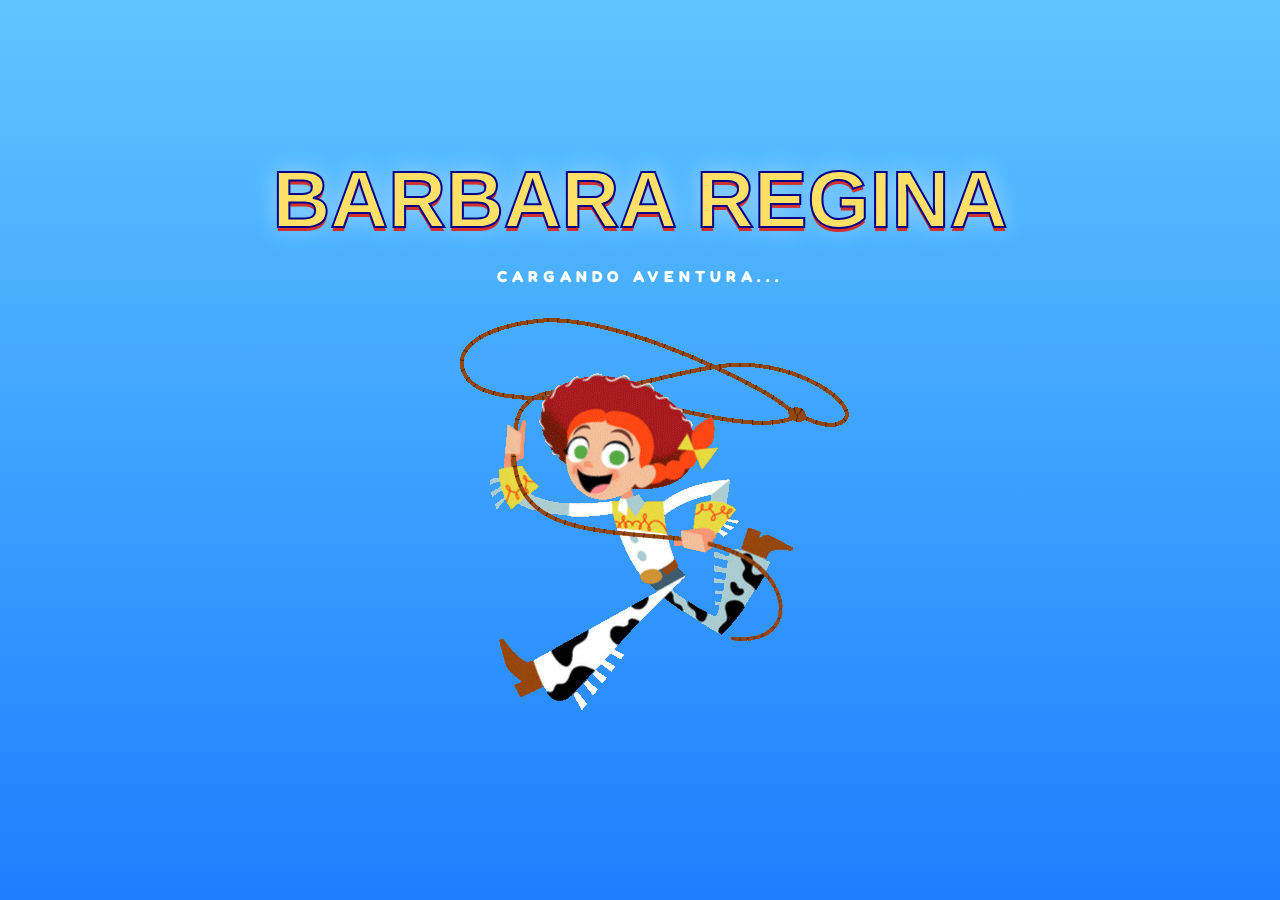
==== cumpleanios/barbara-regina/2/index.html @ 9f3cbf80 "Mini ajuste" ====
<!DOCTYPE html>
<html lang="es">
<head>
  <meta charset="UTF-8" />
  <meta name="viewport" content="width=device-width, initial-scale=1.0" />
  <title>Barbara Birthday Invitation</title>

  <link rel="preconnect" href="https://fonts.googleapis.com">
  <link rel="preconnect" href="https://fonts.gstatic.com" crossorigin>
  <link href="https://fonts.googleapis.com/css2?family=Fredoka:wght@300;400;500;600;700&display=swap" rel="stylesheet">

  <style>
    /* Variables Toy Story */
    :root {
      --amarillo-logo: #FFD700;
      --rojo-logo: #FF0000;
      --azul-oscuro: #00008B;
    }

    * {
      margin: 0;
      padding: 0;
      box-sizing: border-box;
    }

    body {
      overflow: hidden;
      font-family: 'Fredoka', sans-serif;
      min-height: 100vh;
      background-color: #00BFFF;
    }

    /* =========================
       LOADER
    ========================== */
    .loader {
      position: fixed;
      inset: 0;
      z-index: 9999;
      display: flex;
      justify-content: center;
      align-items: center;
      flex-direction: column;
      background: linear-gradient(to bottom, #5ec6ff, #1d7eff);
      transition: opacity 1s ease;
    }

    .loader.hide {
      opacity: 0;
      pointer-events: none;
    }

    .loader-logo {
      text-align: center;
      font-size: clamp(2.5rem, 8vw, 5rem);
      color: #ffe066;
      text-shadow: 0 4px 0 #d32f2f, 0 0 25px rgba(255, 255, 255, .5);
      animation: bounce 1.5s infinite;
      font-weight: bold;
      font-family: 'Arial Black', Impact, sans-serif;
      -webkit-text-stroke: 2px var(--azul-oscuro);
    }

    .loader-text {
      text-align: center;
      margin-top: 20px;
      color: white;
      letter-spacing: 5px;
      font-weight: bold;
    }

    /* =========================
       INTRO CINEMATOGRÁFICA
    ========================== */
    #pantalla-intro {
      position: fixed;
      inset: 0;
      background-color: #000;
      display: none; /* Se muestra por JS después del loader */
      flex-direction: column;
      justify-content: center;
      align-items: center;
      z-index: 9000;
      transition: opacity 1.5s ease-out;
    }

    .texto-intro {
      color: white;
      font-size: clamp(1rem, 4vw, 1.5rem);
      letter-spacing: 5px;
      text-transform: uppercase;
      opacity: 0;
      text-align: center;
      padding: 0 20px;
      animation: fadeInOutIntro 4s forwards;
    }

    .boton-entrar {
      margin-top: 40px;
      padding: 15px 30px;
      font-size: 1.2rem;
      font-family: 'Fredoka', sans-serif;
      font-weight: bold;
      background-color: var(--rojo-logo);
      color: white;
      border: 3px solid white;
      border-radius: 25px;
      cursor: pointer;
      opacity: 0;
      animation: fadeIn 2s forwards 3s;
      transition: transform 0.3s, background-color 0.3s;
    }

    .boton-entrar:hover {
      transform: scale(1.1);
      background-color: var(--amarillo-logo);
      color: var(--rojo-logo);
      border-color: var(--azul-oscuro);
    }

    /* =========================
       SCENE & SKY (NUBES DE ANDY)
    ========================== */
    .scene {
      position: fixed;
      inset: 0;
      overflow: hidden;
      display: none; /* Se muestra tras dar click en entrar */
    }

    .sky {
      position: absolute;
      inset: 0;
      background-color: #00BFFF;
      background-image: 
          radial-gradient(circle 30px at 50px 50px, #ffffff 100%, transparent 0),
          radial-gradient(circle 40px at 80px 40px, #ffffff 100%, transparent 0),
          radial-gradient(circle 30px at 110px 50px, #ffffff 100%, transparent 0),
          radial-gradient(circle 50px at 200px 150px, #ffffff 100%, transparent 0),
          radial-gradient(circle 60px at 250px 140px, #ffffff 100%, transparent 0),
          radial-gradient(circle 50px at 300px 150px, #ffffff 100%, transparent 0);
      background-size: 350px 250px;
      animation: floatCloud 40s linear infinite;
    }

    .sunlight {
      position: absolute;
      width: 1000px;
      height: 1000px;
      top: -350px;
      right: -350px;
      background: radial-gradient(circle, rgba(255, 255, 255, .6), transparent 70%);
      animation: pulse 8s infinite;
    }

    /* =========================
       FLOOR
    ========================== */
    .floor {
      position: absolute;
      bottom: 0;
      width: 100%;
      height: 28vh;
      background: repeating-linear-gradient(90deg, #d89453 0px, #d89453 70px, #c37d3a 70px, #c37d3a 74px);
      box-shadow: inset 0 10px 30px rgba(0, 0, 0, .2);
      z-index: 1;
    }

    /* =========================
       MAIN CONTENT
    ========================== */
    .intro {
      position: absolute;
      inset: 0;
      display: flex;
      justify-content: center;
      align-items: center;
      flex-direction: column;
      z-index: 20;
      text-align: center;
      padding: 20px;
      padding-bottom: 2vh; /* Ajuste para espacio en móviles */
    }

    .mini-title {
      color: #333;
      letter-spacing: 5px;
      font-size: clamp(0.8rem, 3vw, 1rem);
      font-weight: bold;
      text-shadow: 0 2px 10px rgba(255, 255, 255, .8);
      opacity: 0;
      animation: fadeUp 1.5s forwards 0.5s;
    }

    /* ESTILO TOY STORY PARA EL TÍTULO */
    .main-title {
      margin-top: 10px;
      font-size: clamp(3rem, 10vw, 7rem);
      font-family: 'Arial Black', Impact, sans-serif;
      color: var(--amarillo-logo);
      -webkit-text-stroke: 3px var(--azul-oscuro);
      text-shadow: 4px 4px 0px var(--rojo-logo);
      transform: scale(.2) rotate(-10deg);
      opacity: 0;
      line-height: 1;
      animation: titleEntrance 2s cubic-bezier(.16, 1, .3, 1) forwards 1s;
    }

    .birthday {
      margin-top: 15px;
      color: var(--azul-oscuro);
      font-weight: bold;
      font-size: clamp(1rem, 4vw, 1.8rem);
      letter-spacing: 2px;
      opacity: 0;
      animation: fadeIn 2s ease 1.5s forwards;
    }

    /* =========================
       CARD
    ========================== */
    .card {
      margin-top: 20px;
      background: rgba(255, 255, 255, .85);
      backdrop-filter: blur(10px);
      border-radius: 30px;
      border: 4px solid var(--rojo-logo);
      padding: 20px 30px;
      box-shadow: 0 20px 40px rgba(0, 0, 0, .3);
      opacity: 0;
      animation: fadeIn 2s ease 2s forwards;
      max-width: 90%;
    }

    .card p {
      color: #333;
      margin: 8px 0;
      font-size: clamp(1rem, 3vw, 1.2rem);
      font-weight: 600;
    }

    .map {
      display: inline-block;
      color: var(--azul-oscuro);
      text-decoration: none;
      font-weight: bold;
      font-size: 0.9rem;
      margin-top: 10px;
    }

    /* =========================
       COUNTDOWN
    ========================== */
    .countdown {
      display: flex;
      gap: 15px;
      justify-content: center;
      flex-wrap: wrap;
      margin-top: 20px;
      opacity: 0;
      animation: fadeIn 2s ease 2.5s forwards;
    }

    .time-box {
      width: 80px;
      height: 80px;
      background: rgba(255, 255, 255, .9);
      border: 3px solid var(--azul-oscuro);
      border-radius: 15px;
      display: flex;
      justify-content: center;
      align-items: center;
      flex-direction: column;
      color: var(--rojo-logo);
      box-shadow: 0 10px 25px rgba(0, 0, 0, .2);
    }

    .time-box span {
      font-size: 1.8rem;
      font-weight: bold;
      font-family: 'Arial Black', sans-serif;
    }
    .time-box small { color: #333; font-weight: bold; }

    /* =========================
       BUTTONS
    ========================== */
    .whatsapp-btn {
      margin-top: 22vh;
      background: #25D366;
      color: white;
      text-decoration: none;
      padding: 15px 30px;
      border-radius: 50px;
      font-weight: bold;
      box-shadow: 0 10px 25px rgba(0, 0, 0, .2);
      transition: .3s;
      opacity: 0;
      display: inline-block;
      animation: fadeIn 2s ease 3s forwards;
    }

    .whatsapp-btn:hover {
      transform: scale(1.05);
    }

    /* =========================
       BLOCKS (2 AÑOS)
    ========================== */
    .blocks {
      position: absolute;
      bottom: 10vh;
      width: 100%;
      display: flex;
      justify-content: center;
      gap: 15px;
      z-index: 10;
    }
    .blocks-2 {
      position: absolute;
      bottom: 18vh;
      width: 100%;
      display: flex;
      justify-content: center;
      gap: 15px;
      z-index: 10;
    }

    .block {
      width: 70px;
      height: 70px;
      border-radius: 12px;
      display: flex;
      justify-content: center;
      align-items: center;
      font-size: 2rem;
      font-weight: bold;
      font-family: 'Arial Black', sans-serif;
      color: white;
      box-shadow: 0 8px 0px rgba(0,0,0,0.2), inset 0 0 10px rgba(255,255,255,0.5);
      animation: jump 2s infinite;
      border: 3px solid #333;
    }

    .block:nth-child(1) { background: #ff5252; }
    .block-2:nth-child(1) { background: #ff80ab; }
    .block:nth-child(2) { background: #42a5f5; animation-delay: .2s; }
    .block:nth-child(3) { background: #66bb6a; animation-delay: .4s; }
    .block:nth-child(4) { background: #ffca28; animation-delay: .6s; color: #333;}
    .block:nth-child(5) { background: #9c27b0; animation-delay: .8s; }

    /* =========================
       BALLOONS & DECORATION
    ========================== */
    .balloon {
      position: absolute;
      width: 60px;
      height: 80px;
      border-radius: 50%;
      animation: balloonFloat 6s infinite ease-in-out;
      z-index: 5;
    }
    .balloon::after {
      content: '';
      position: absolute;
      width: 2px;
      height: 120px;
      background: rgba(255, 255, 255, .8);
      left: 50%;
      top: 80px;
    }
    .b1 { background: #ff5252; left: 8%; top: 15%; }
    .b2 { background: #42a5f5; right: 10%; top: 10%; animation-delay: 1s; }
    .b3 { background: #ffee58; left: 80%; top: 50%; animation-delay: 2s; }

    .confetti { position: absolute; inset: 0; overflow: hidden; pointer-events: none; z-index: 30; }
    .piece { position: absolute; width: 8px; height: 16px; opacity: .8; animation: confettiFall linear infinite; }

    .music-btn {
      position: absolute;
      top: 20px;
      right: 20px;
      width: 50px;
      height: 50px;
      border: none;
      border-radius: 50%;
      background: rgba(255, 255, 255, .8);
      color: var(--azul-oscuro);
      font-size: 1.5rem;
      cursor: pointer;
      z-index: 50;
      box-shadow: 0 5px 15px rgba(0,0,0,0.2);
    }

    .gif-jessie {
      position: absolute;
      bottom: 25vh;
      left: 5%;
      width: 120px;
      z-index: 15;
      animation: bounce 2s infinite;
    }

    /* =========================
       ANIMATIONS
    ========================== */
    @keyframes fadeUp { from { opacity: 0; transform: translateY(40px); } to { opacity: 1; transform: translateY(0); } }
    @keyframes fadeIn { to { opacity: 1; } }
    @keyframes fadeInOutIntro { 0% { opacity: 0; transform: scale(0.9); } 30% { opacity: 1; transform: scale(1); } 70% { opacity: 1; transform: scale(1); } 100% { opacity: 0; transform: scale(1.1); } }
    
    @keyframes titleEntrance {
      0% { opacity: 0; transform: scale(.2) rotate(-20deg) translateY(200px); }
      70% { opacity: 1; transform: scale(1.1) rotate(5deg) translateY(0); }
      100% { opacity: 1; transform: scale(1) rotate(-2deg) translateY(0); }
    }

    @keyframes floatCloud { from { background-position: 0 0; } to { background-position: 1000px 0; } }
    @keyframes pulse { 0%, 100% { transform: scale(1); } 50% { transform: scale(1.08); } }
    @keyframes jump { 0%, 100% { transform: translateY(0); } 50% { transform: translateY(-20px); } }
    @keyframes balloonFloat { 0%, 100% { transform: translateY(0); } 50% { transform: translateY(-25px); } }
    @keyframes confettiFall { from { transform: translateY(-10vh) rotate(0deg); } to { transform: translateY(110vh) rotate(720deg); } }
    @keyframes bounce { 0%, 100% { transform: translateY(0); } 50% { transform: translateY(-15px); } }

    @media(max-width:768px) {
      .blocks { bottom: 10vh; }
      .blocks-2 { bottom: 18vh; }
      .block { width: 50px; height: 50px; font-size: 1.5rem; }
      .gif-jessie { width: 90px; }
      .main-title { font-size: 3.5rem; margin-top: 0;}
      .card { padding: 15px; margin-top: 10px; }
      .countdown { margin-top: 10px; }
      .time-box { width: 65px; height: 65px; }
      .time-box span { font-size: 1.2rem; }
    }
  </style>
</head>
<body>

  <div class="loader" id="loader">
    <div class="loader-logo">BARBARA REGINA</div>
    <div class="loader-text">CARGANDO AVENTURA...</div>
    <img class="img-fluid" src="jessie.gif" alt="Jessie" class="gif-jessie">
    </div>

  <div id="pantalla-intro">
    <div class="texto-intro">Un estudio de animación imaginario presenta...</div>
    <button class="boton-entrar" id="btn-entrar">Entrar a la habitación</button>
  </div>

  <div class="scene" id="main-scene">
    <div class="sky"></div>
    <div class="sunlight"></div>

    <div class="balloon b1"></div>
    <div class="balloon b2"></div>
    <div class="balloon b3"></div>

    <div class="blocks-2">
      <div class="block block-2">2</div>
    </div>
    <div class="blocks">
      <div class="block">A</div>
      <div class="block">Ñ</div>
      <div class="block">O</div>
      <div class="block">S</div>
    </div>

    <div class="intro">
      <div class="mini-title">Estás invitado al cumpleaños de</div>
      <div class="main-title">BARBARA<br>REGINA</div>
      <div class="birthday">¡CELEBRA CON NOSOTROS!</div>

      <div class="card">
        <p>🎂 Cumpleaños Infantil</p>
        <p>📅 01 Agosto 2026</p>
        <p>⏰ 13:00 Horas</p>
        <p>🎁 Si no hay regalo no hay comida!</p>
        <a class="map" href="https://maps.app.goo.gl/YH9CP4EsP8xYFiTn6" target="_blank">
          📍 1a. Cda. Apango 15-3, Gral Felipe Berriozabal, CDMX
        </a>
      </div>

      <div class="countdown">
        <div class="time-box"><span id="days">00</span><small>Días</small></div>
        <div class="time-box"><span id="hours">00</span><small>Horas</small></div>
        <div class="time-box"><span id="minutes">00</span><small>Min</small></div>
      </div>

      <a href="https://wa.me/5535296643" target="_blank" class="whatsapp-btn">CONFIRMAR POR WHATSAPP</a>
    </div>

    <div class="floor"></div>

    <div class="confetti" id="confetti"></div>

    <button class="music-btn" id="musicBtn">♫</button>
  </div>

  <audio id="music" loop>
    <source src="toy-story-music.mp3" type="audio/mpeg">
  </audio>

  <script>
    // FLUJO DE CARGA Y PANTALLA CINEMATOGRÁFICA
    window.addEventListener('load', () => {
      // 1. Espera 2.5s y oculta el loader original
      setTimeout(() => {
        document.getElementById('loader').classList.add('hide');
        
        // 2. Muestra la pantalla negra de cine
        setTimeout(() => {
          document.getElementById('loader').style.display = 'none';
          document.getElementById('pantalla-intro').style.display = 'flex';
        }, 1000); // Tiempo de fade del loader

      }, 2500);
    });

    // 3. Al hacer clic en entrar:
    const btnEntrar = document.getElementById('btn-entrar');
    const music = document.getElementById('music');
    let playing = false;

    btnEntrar.addEventListener('click', () => {
      const intro = document.getElementById('pantalla-intro');
      const scene = document.getElementById('main-scene');

      intro.style.opacity = '0';
      
      // Reproducir música automáticamente
      music.play();
      playing = true;

      setTimeout(() => {
        intro.style.display = 'none';
        scene.style.display = 'block'; // Esto reinicia las animaciones CSS de la escena
      }, 1000);
    });

    // =========================
    // CONFETTI
    // =========================
    const confetti = document.getElementById('confetti');
    const colors = ['#ff5252', '#42a5f5', '#ffee58', '#66bb6a', '#ff80ab'];
    for (let i = 0; i < 80; i++) {
      const piece = document.createElement('div');
      piece.classList.add('piece');
      piece.style.left = Math.random() * 100 + 'vw';
      piece.style.background = colors[Math.floor(Math.random() * colors.length)];
      piece.style.animationDuration = (Math.random() * 4 + 4) + 's';
      piece.style.animationDelay = Math.random() * 5 + 's';
      confetti.appendChild(piece);
    }

    // =========================
    // COUNTDOWN
    // =========================
    const targetDate = new Date('2026-08-01T13:00:00');
    function updateCountdown() {
      const now = new Date();
      const diff = targetDate - now;
      if(diff <= 0) return; // Si ya pasó, no hacer nada negativo

      const days = Math.floor(diff / (1000 * 60 * 60 * 24));
      const hours = Math.floor((diff % (1000 * 60 * 60 * 24)) / (1000 * 60 * 60));
      const minutes = Math.floor((diff % (1000 * 60 * 60)) / (1000 * 60));

      document.getElementById('days').innerHTML = days;
      document.getElementById('hours').innerHTML = hours;
      document.getElementById('minutes').innerHTML = minutes;
    }
    setInterval(updateCountdown, 1000);
    updateCountdown();

    // =========================
    // BOTÓN DE MÚSICA
    // =========================
    const musicBtn = document.getElementById('musicBtn');
    musicBtn.addEventListener('click', () => {
      if (!playing) {
        music.play();
        musicBtn.innerHTML = '♫';
      } else {
        music.pause();
        musicBtn.innerHTML = '♪';
      }
      playing = !playing;
    });

    // =========================
    // CAMERA EFFECT (Movimiento suave de la escena)
    // =========================
    let move = 0;
    function animate() {
      move += 0.01;
      document.querySelector('.scene').style.transform = `translateY(${Math.sin(move) * 2}px)`;
      requestAnimationFrame(animate);
    }
    animate();
  </script>

</body>
</html>
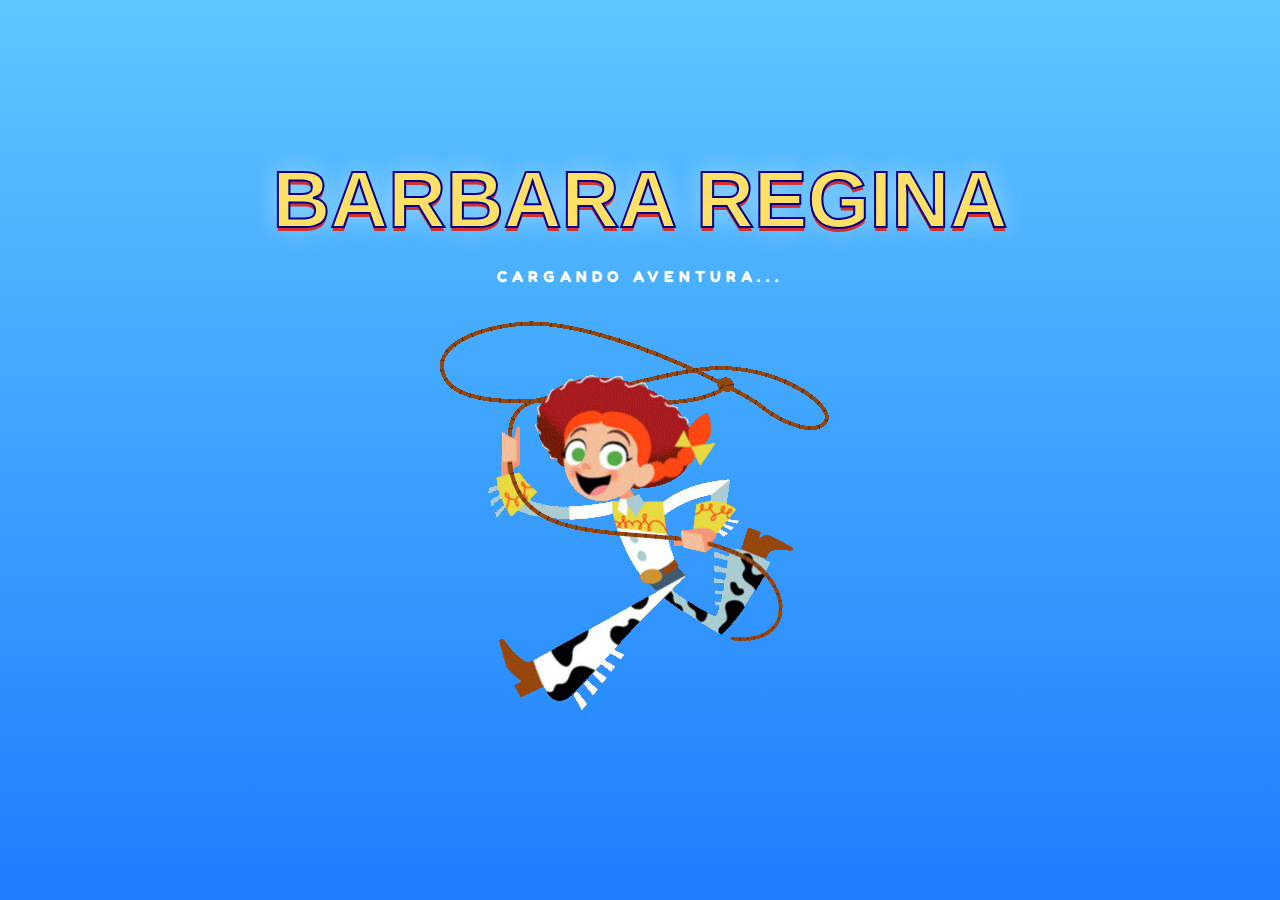
==== commit 7872f40b: "Update files" ====
--- a/cumpleanios/barbara-regina/2/index.html
+++ b/cumpleanios/barbara-regina/2/index.html
@@ -1,603 +1,66 @@
 <!DOCTYPE html>
-<html lang="es">
+<html lang=es>
 <head>
-  <meta charset="UTF-8" />
-  <meta name="viewport" content="width=device-width, initial-scale=1.0" />
-  <title>Barbara Birthday Invitation</title>
-
-  <link rel="preconnect" href="https://fonts.googleapis.com">
-  <link rel="preconnect" href="https://fonts.gstatic.com" crossorigin>
-  <link href="https://fonts.googleapis.com/css2?family=Fredoka:wght@300;400;500;600;700&display=swap" rel="stylesheet">
-
-  <style>
-    /* Variables Toy Story */
-    :root {
-      --amarillo-logo: #FFD700;
-      --rojo-logo: #FF0000;
-      --azul-oscuro: #00008B;
-    }
-
-    * {
-      margin: 0;
-      padding: 0;
-      box-sizing: border-box;
-    }
-
-    body {
-      overflow: hidden;
-      font-family: 'Fredoka', sans-serif;
-      min-height: 100vh;
-      background-color: #00BFFF;
-    }
-
-    /* =========================
-       LOADER
-    ========================== */
-    .loader {
-      position: fixed;
-      inset: 0;
-      z-index: 9999;
-      display: flex;
-      justify-content: center;
-      align-items: center;
-      flex-direction: column;
-      background: linear-gradient(to bottom, #5ec6ff, #1d7eff);
-      transition: opacity 1s ease;
-    }
-
-    .loader.hide {
-      opacity: 0;
-      pointer-events: none;
-    }
-
-    .loader-logo {
-      text-align: center;
-      font-size: clamp(2.5rem, 8vw, 5rem);
-      color: #ffe066;
-      text-shadow: 0 4px 0 #d32f2f, 0 0 25px rgba(255, 255, 255, .5);
-      animation: bounce 1.5s infinite;
-      font-weight: bold;
-      font-family: 'Arial Black', Impact, sans-serif;
-      -webkit-text-stroke: 2px var(--azul-oscuro);
-    }
-
-    .loader-text {
-      text-align: center;
-      margin-top: 20px;
-      color: white;
-      letter-spacing: 5px;
-      font-weight: bold;
-    }
-
-    /* =========================
-       INTRO CINEMATOGRÁFICA
-    ========================== */
-    #pantalla-intro {
-      position: fixed;
-      inset: 0;
-      background-color: #000;
-      display: none; /* Se muestra por JS después del loader */
-      flex-direction: column;
-      justify-content: center;
-      align-items: center;
-      z-index: 9000;
-      transition: opacity 1.5s ease-out;
-    }
-
-    .texto-intro {
-      color: white;
-      font-size: clamp(1rem, 4vw, 1.5rem);
-      letter-spacing: 5px;
-      text-transform: uppercase;
-      opacity: 0;
-      text-align: center;
-      padding: 0 20px;
-      animation: fadeInOutIntro 4s forwards;
-    }
-
-    .boton-entrar {
-      margin-top: 40px;
-      padding: 15px 30px;
-      font-size: 1.2rem;
-      font-family: 'Fredoka', sans-serif;
-      font-weight: bold;
-      background-color: var(--rojo-logo);
-      color: white;
-      border: 3px solid white;
-      border-radius: 25px;
-      cursor: pointer;
-      opacity: 0;
-      animation: fadeIn 2s forwards 3s;
-      transition: transform 0.3s, background-color 0.3s;
-    }
-
-    .boton-entrar:hover {
-      transform: scale(1.1);
-      background-color: var(--amarillo-logo);
-      color: var(--rojo-logo);
-      border-color: var(--azul-oscuro);
-    }
-
-    /* =========================
-       SCENE & SKY (NUBES DE ANDY)
-    ========================== */
-    .scene {
-      position: fixed;
-      inset: 0;
-      overflow: hidden;
-      display: none; /* Se muestra tras dar click en entrar */
-    }
-
-    .sky {
-      position: absolute;
-      inset: 0;
-      background-color: #00BFFF;
-      background-image: 
-          radial-gradient(circle 30px at 50px 50px, #ffffff 100%, transparent 0),
-          radial-gradient(circle 40px at 80px 40px, #ffffff 100%, transparent 0),
-          radial-gradient(circle 30px at 110px 50px, #ffffff 100%, transparent 0),
-          radial-gradient(circle 50px at 200px 150px, #ffffff 100%, transparent 0),
-          radial-gradient(circle 60px at 250px 140px, #ffffff 100%, transparent 0),
-          radial-gradient(circle 50px at 300px 150px, #ffffff 100%, transparent 0);
-      background-size: 350px 250px;
-      animation: floatCloud 40s linear infinite;
-    }
-
-    .sunlight {
-      position: absolute;
-      width: 1000px;
-      height: 1000px;
-      top: -350px;
-      right: -350px;
-      background: radial-gradient(circle, rgba(255, 255, 255, .6), transparent 70%);
-      animation: pulse 8s infinite;
-    }
-
-    /* =========================
-       FLOOR
-    ========================== */
-    .floor {
-      position: absolute;
-      bottom: 0;
-      width: 100%;
-      height: 28vh;
-      background: repeating-linear-gradient(90deg, #d89453 0px, #d89453 70px, #c37d3a 70px, #c37d3a 74px);
-      box-shadow: inset 0 10px 30px rgba(0, 0, 0, .2);
-      z-index: 1;
-    }
-
-    /* =========================
-       MAIN CONTENT
-    ========================== */
-    .intro {
-      position: absolute;
-      inset: 0;
-      display: flex;
-      justify-content: center;
-      align-items: center;
-      flex-direction: column;
-      z-index: 20;
-      text-align: center;
-      padding: 20px;
-      padding-bottom: 2vh; /* Ajuste para espacio en móviles */
-    }
-
-    .mini-title {
-      color: #333;
-      letter-spacing: 5px;
-      font-size: clamp(0.8rem, 3vw, 1rem);
-      font-weight: bold;
-      text-shadow: 0 2px 10px rgba(255, 255, 255, .8);
-      opacity: 0;
-      animation: fadeUp 1.5s forwards 0.5s;
-    }
-
-    /* ESTILO TOY STORY PARA EL TÍTULO */
-    .main-title {
-      margin-top: 10px;
-      font-size: clamp(3rem, 10vw, 7rem);
-      font-family: 'Arial Black', Impact, sans-serif;
-      color: var(--amarillo-logo);
-      -webkit-text-stroke: 3px var(--azul-oscuro);
-      text-shadow: 4px 4px 0px var(--rojo-logo);
-      transform: scale(.2) rotate(-10deg);
-      opacity: 0;
-      line-height: 1;
-      animation: titleEntrance 2s cubic-bezier(.16, 1, .3, 1) forwards 1s;
-    }
-
-    .birthday {
-      margin-top: 15px;
-      color: var(--azul-oscuro);
-      font-weight: bold;
-      font-size: clamp(1rem, 4vw, 1.8rem);
-      letter-spacing: 2px;
-      opacity: 0;
-      animation: fadeIn 2s ease 1.5s forwards;
-    }
-
-    /* =========================
-       CARD
-    ========================== */
-    .card {
-      margin-top: 20px;
-      background: rgba(255, 255, 255, .85);
-      backdrop-filter: blur(10px);
-      border-radius: 30px;
-      border: 4px solid var(--rojo-logo);
-      padding: 20px 30px;
-      box-shadow: 0 20px 40px rgba(0, 0, 0, .3);
-      opacity: 0;
-      animation: fadeIn 2s ease 2s forwards;
-      max-width: 90%;
-    }
-
-    .card p {
-      color: #333;
-      margin: 8px 0;
-      font-size: clamp(1rem, 3vw, 1.2rem);
-      font-weight: 600;
-    }
-
-    .map {
-      display: inline-block;
-      color: var(--azul-oscuro);
-      text-decoration: none;
-      font-weight: bold;
-      font-size: 0.9rem;
-      margin-top: 10px;
-    }
-
-    /* =========================
-       COUNTDOWN
-    ========================== */
-    .countdown {
-      display: flex;
-      gap: 15px;
-      justify-content: center;
-      flex-wrap: wrap;
-      margin-top: 20px;
-      opacity: 0;
-      animation: fadeIn 2s ease 2.5s forwards;
-    }
-
-    .time-box {
-      width: 80px;
-      height: 80px;
-      background: rgba(255, 255, 255, .9);
-      border: 3px solid var(--azul-oscuro);
-      border-radius: 15px;
-      display: flex;
-      justify-content: center;
-      align-items: center;
-      flex-direction: column;
-      color: var(--rojo-logo);
-      box-shadow: 0 10px 25px rgba(0, 0, 0, .2);
-    }
-
-    .time-box span {
-      font-size: 1.8rem;
-      font-weight: bold;
-      font-family: 'Arial Black', sans-serif;
-    }
-    .time-box small { color: #333; font-weight: bold; }
-
-    /* =========================
-       BUTTONS
-    ========================== */
-    .whatsapp-btn {
-      margin-top: 22vh;
-      background: #25D366;
-      color: white;
-      text-decoration: none;
-      padding: 15px 30px;
-      border-radius: 50px;
-      font-weight: bold;
-      box-shadow: 0 10px 25px rgba(0, 0, 0, .2);
-      transition: .3s;
-      opacity: 0;
-      display: inline-block;
-      animation: fadeIn 2s ease 3s forwards;
-    }
-
-    .whatsapp-btn:hover {
-      transform: scale(1.05);
-    }
-
-    /* =========================
-       BLOCKS (2 AÑOS)
-    ========================== */
-    .blocks {
-      position: absolute;
-      bottom: 10vh;
-      width: 100%;
-      display: flex;
-      justify-content: center;
-      gap: 15px;
-      z-index: 10;
-    }
-    .blocks-2 {
-      position: absolute;
-      bottom: 18vh;
-      width: 100%;
-      display: flex;
-      justify-content: center;
-      gap: 15px;
-      z-index: 10;
-    }
-
-    .block {
-      width: 70px;
-      height: 70px;
-      border-radius: 12px;
-      display: flex;
-      justify-content: center;
-      align-items: center;
-      font-size: 2rem;
-      font-weight: bold;
-      font-family: 'Arial Black', sans-serif;
-      color: white;
-      box-shadow: 0 8px 0px rgba(0,0,0,0.2), inset 0 0 10px rgba(255,255,255,0.5);
-      animation: jump 2s infinite;
-      border: 3px solid #333;
-    }
-
-    .block:nth-child(1) { background: #ff5252; }
-    .block-2:nth-child(1) { background: #ff80ab; }
-    .block:nth-child(2) { background: #42a5f5; animation-delay: .2s; }
-    .block:nth-child(3) { background: #66bb6a; animation-delay: .4s; }
-    .block:nth-child(4) { background: #ffca28; animation-delay: .6s; color: #333;}
-    .block:nth-child(5) { background: #9c27b0; animation-delay: .8s; }
-
-    /* =========================
-       BALLOONS & DECORATION
-    ========================== */
-    .balloon {
-      position: absolute;
-      width: 60px;
-      height: 80px;
-      border-radius: 50%;
-      animation: balloonFloat 6s infinite ease-in-out;
-      z-index: 5;
-    }
-    .balloon::after {
-      content: '';
-      position: absolute;
-      width: 2px;
-      height: 120px;
-      background: rgba(255, 255, 255, .8);
-      left: 50%;
-      top: 80px;
-    }
-    .b1 { background: #ff5252; left: 8%; top: 15%; }
-    .b2 { background: #42a5f5; right: 10%; top: 10%; animation-delay: 1s; }
-    .b3 { background: #ffee58; left: 80%; top: 50%; animation-delay: 2s; }
-
-    .confetti { position: absolute; inset: 0; overflow: hidden; pointer-events: none; z-index: 30; }
-    .piece { position: absolute; width: 8px; height: 16px; opacity: .8; animation: confettiFall linear infinite; }
-
-    .music-btn {
-      position: absolute;
-      top: 20px;
-      right: 20px;
-      width: 50px;
-      height: 50px;
-      border: none;
-      border-radius: 50%;
-      background: rgba(255, 255, 255, .8);
-      color: var(--azul-oscuro);
-      font-size: 1.5rem;
-      cursor: pointer;
-      z-index: 50;
-      box-shadow: 0 5px 15px rgba(0,0,0,0.2);
-    }
-
-    .gif-jessie {
-      position: absolute;
-      bottom: 25vh;
-      left: 5%;
-      width: 120px;
-      z-index: 15;
-      animation: bounce 2s infinite;
-    }
-
-    /* =========================
-       ANIMATIONS
-    ========================== */
-    @keyframes fadeUp { from { opacity: 0; transform: translateY(40px); } to { opacity: 1; transform: translateY(0); } }
-    @keyframes fadeIn { to { opacity: 1; } }
-    @keyframes fadeInOutIntro { 0% { opacity: 0; transform: scale(0.9); } 30% { opacity: 1; transform: scale(1); } 70% { opacity: 1; transform: scale(1); } 100% { opacity: 0; transform: scale(1.1); } }
-    
-    @keyframes titleEntrance {
-      0% { opacity: 0; transform: scale(.2) rotate(-20deg) translateY(200px); }
-      70% { opacity: 1; transform: scale(1.1) rotate(5deg) translateY(0); }
-      100% { opacity: 1; transform: scale(1) rotate(-2deg) translateY(0); }
-    }
-
-    @keyframes floatCloud { from { background-position: 0 0; } to { background-position: 1000px 0; } }
-    @keyframes pulse { 0%, 100% { transform: scale(1); } 50% { transform: scale(1.08); } }
-    @keyframes jump { 0%, 100% { transform: translateY(0); } 50% { transform: translateY(-20px); } }
-    @keyframes balloonFloat { 0%, 100% { transform: translateY(0); } 50% { transform: translateY(-25px); } }
-    @keyframes confettiFall { from { transform: translateY(-10vh) rotate(0deg); } to { transform: translateY(110vh) rotate(720deg); } }
-    @keyframes bounce { 0%, 100% { transform: translateY(0); } 50% { transform: translateY(-15px); } }
-
-    @media(max-width:768px) {
-      .blocks { bottom: 10vh; }
-      .blocks-2 { bottom: 18vh; }
-      .block { width: 50px; height: 50px; font-size: 1.5rem; }
-      .gif-jessie { width: 90px; }
-      .main-title { font-size: 3.5rem; margin-top: 0;}
-      .card { padding: 15px; margin-top: 10px; }
-      .countdown { margin-top: 10px; }
-      .time-box { width: 65px; height: 65px; }
-      .time-box span { font-size: 1.2rem; }
-    }
-  </style>
+<meta charset=UTF-8 />
+<meta name=viewport content="width=device-width, initial-scale=1.0" />
+<title>Barbara Regina - Invitación del 2do cumpleaños</title>
+<link rel=preconnect href=https://fonts.googleapis.com>
+<link rel=preconnect href=https://fonts.gstatic.com crossorigin>
+<link href="https://fonts.googleapis.com/css2?family=Fredoka:wght@300;400;500;600;700&display=swap" rel=stylesheet>
+<link rel=stylesheet href=./css/style.min.css />
 </head>
 <body>
-
-  <div class="loader" id="loader">
-    <div class="loader-logo">BARBARA REGINA</div>
-    <div class="loader-text">CARGANDO AVENTURA...</div>
-    <img class="img-fluid" src="jessie.gif" alt="Jessie" class="gif-jessie">
-    </div>
-
-  <div id="pantalla-intro">
-    <div class="texto-intro">Un estudio de animación imaginario presenta...</div>
-    <button class="boton-entrar" id="btn-entrar">Entrar a la habitación</button>
-  </div>
-
-  <div class="scene" id="main-scene">
-    <div class="sky"></div>
-    <div class="sunlight"></div>
-
-    <div class="balloon b1"></div>
-    <div class="balloon b2"></div>
-    <div class="balloon b3"></div>
-
-    <div class="blocks-2">
-      <div class="block block-2">2</div>
-    </div>
-    <div class="blocks">
-      <div class="block">A</div>
-      <div class="block">Ñ</div>
-      <div class="block">O</div>
-      <div class="block">S</div>
-    </div>
-
-    <div class="intro">
-      <div class="mini-title">Estás invitado al cumpleaños de</div>
-      <div class="main-title">BARBARA<br>REGINA</div>
-      <div class="birthday">¡CELEBRA CON NOSOTROS!</div>
-
-      <div class="card">
-        <p>🎂 Cumpleaños Infantil</p>
-        <p>📅 01 Agosto 2026</p>
-        <p>⏰ 13:00 Horas</p>
-        <p>🎁 Si no hay regalo no hay comida!</p>
-        <a class="map" href="https://maps.app.goo.gl/YH9CP4EsP8xYFiTn6" target="_blank">
-          📍 1a. Cda. Apango 15-3, Gral Felipe Berriozabal, CDMX
-        </a>
-      </div>
-
-      <div class="countdown">
-        <div class="time-box"><span id="days">00</span><small>Días</small></div>
-        <div class="time-box"><span id="hours">00</span><small>Horas</small></div>
-        <div class="time-box"><span id="minutes">00</span><small>Min</small></div>
-      </div>
-
-      <a href="https://wa.me/5535296643" target="_blank" class="whatsapp-btn">CONFIRMAR POR WHATSAPP</a>
-    </div>
-
-    <div class="floor"></div>
-
-    <div class="confetti" id="confetti"></div>
-
-    <button class="music-btn" id="musicBtn">♫</button>
-  </div>
-
-  <audio id="music" loop>
-    <source src="toy-story-music.mp3" type="audio/mpeg">
-  </audio>
-
-  <script>
-    // FLUJO DE CARGA Y PANTALLA CINEMATOGRÁFICA
-    window.addEventListener('load', () => {
-      // 1. Espera 2.5s y oculta el loader original
-      setTimeout(() => {
-        document.getElementById('loader').classList.add('hide');
-        
-        // 2. Muestra la pantalla negra de cine
-        setTimeout(() => {
-          document.getElementById('loader').style.display = 'none';
-          document.getElementById('pantalla-intro').style.display = 'flex';
-        }, 1000); // Tiempo de fade del loader
-
-      }, 2500);
-    });
-
-    // 3. Al hacer clic en entrar:
-    const btnEntrar = document.getElementById('btn-entrar');
-    const music = document.getElementById('music');
-    let playing = false;
-
-    btnEntrar.addEventListener('click', () => {
-      const intro = document.getElementById('pantalla-intro');
-      const scene = document.getElementById('main-scene');
-
-      intro.style.opacity = '0';
-      
-      // Reproducir música automáticamente
-      music.play();
-      playing = true;
-
-      setTimeout(() => {
-        intro.style.display = 'none';
-        scene.style.display = 'block'; // Esto reinicia las animaciones CSS de la escena
-      }, 1000);
-    });
-
-    // =========================
-    // CONFETTI
-    // =========================
-    const confetti = document.getElementById('confetti');
-    const colors = ['#ff5252', '#42a5f5', '#ffee58', '#66bb6a', '#ff80ab'];
-    for (let i = 0; i < 80; i++) {
-      const piece = document.createElement('div');
-      piece.classList.add('piece');
-      piece.style.left = Math.random() * 100 + 'vw';
-      piece.style.background = colors[Math.floor(Math.random() * colors.length)];
-      piece.style.animationDuration = (Math.random() * 4 + 4) + 's';
-      piece.style.animationDelay = Math.random() * 5 + 's';
-      confetti.appendChild(piece);
-    }
-
-    // =========================
-    // COUNTDOWN
-    // =========================
-    const targetDate = new Date('2026-08-01T13:00:00');
-    function updateCountdown() {
-      const now = new Date();
-      const diff = targetDate - now;
-      if(diff <= 0) return; // Si ya pasó, no hacer nada negativo
-
-      const days = Math.floor(diff / (1000 * 60 * 60 * 24));
-      const hours = Math.floor((diff % (1000 * 60 * 60 * 24)) / (1000 * 60 * 60));
-      const minutes = Math.floor((diff % (1000 * 60 * 60)) / (1000 * 60));
-
-      document.getElementById('days').innerHTML = days;
-      document.getElementById('hours').innerHTML = hours;
-      document.getElementById('minutes').innerHTML = minutes;
-    }
-    setInterval(updateCountdown, 1000);
-    updateCountdown();
-
-    // =========================
-    // BOTÓN DE MÚSICA
-    // =========================
-    const musicBtn = document.getElementById('musicBtn');
-    musicBtn.addEventListener('click', () => {
-      if (!playing) {
-        music.play();
-        musicBtn.innerHTML = '♫';
-      } else {
-        music.pause();
-        musicBtn.innerHTML = '♪';
-      }
-      playing = !playing;
-    });
-
-    // =========================
-    // CAMERA EFFECT (Movimiento suave de la escena)
-    // =========================
-    let move = 0;
-    function animate() {
-      move += 0.01;
-      document.querySelector('.scene').style.transform = `translateY(${Math.sin(move) * 2}px)`;
-      requestAnimationFrame(animate);
-    }
-    animate();
-  </script>
-
+<div class=loader id=loader>
+<div class=loader-logo>BARBARA REGINA</div>
+<div class=loader-text>CARGANDO AVENTURA...</div>
+<img class=img-fluid src=jessie.gif alt=Jessie class=gif-jessie>
+</div>
+<div id=pantalla-intro>
+<div class=texto-intro>Un estudio de animación imaginario presenta...</div>
+<button class=boton-entrar id=btn-entrar>Entrar a la habitación</button>
+</div>
+<div class=scene id=main-scene>
+<div class=sky></div>
+<div class=sunlight></div>
+<div class="balloon b1"></div>
+<div class="balloon b2"></div>
+<div class="balloon b3"></div>
+<div class=blocks-2>
+<div class="block block-2">2</div>
+</div>
+<div class=blocks>
+<div class=block>A</div>
+<div class=block>Ñ</div>
+<div class=block>O</div>
+<div class=block>S</div>
+</div>
+<div class=intro>
+<div class=mini-title>Estás invitado al cumpleaños de</div>
+<div class=main-title>BARBARA<br>REGINA</div>
+<div class=birthday>¡CELEBRA CON NOSOTROS!</div>
+<div class=card>
+<p>🎂 Cumpleaños Infantil</p>
+<p>📅 01 Agosto 2026</p>
+<p>⏰ 13:00 Horas</p>
+<p>🎁 Si no hay regalo no hay comida!</p>
+<a class=map href=https://maps.app.goo.gl/YH9CP4EsP8xYFiTn6 target=_blank>
+📍 1a. Cda. Apango 15-3, Gral Felipe Berriozabal, CDMX
+</a>
+</div>
+<div class=countdown>
+<div class=time-box><span id=days>00</span><small>Días</small></div>
+<div class=time-box><span id=hours>00</span><small>Horas</small></div>
+<div class=time-box><span id=minutes>00</span><small>Min</small></div>
+</div>
+<a href=https://wa.me/5535296643 target=_blank class=whatsapp-btn>CONFIRMAR POR WHATSAPP</a>
+</div>
+<div class=floor></div>
+<div class=confetti id=confetti></div>
+<button class=music-btn id=musicBtn>♫</button>
+</div>
+<audio id=music loop>
+<source src=toy-story-music.mp3 type=audio/mpeg>
+</audio>
+<script src=./js/main.min.js></script>
 </body>
 </html>
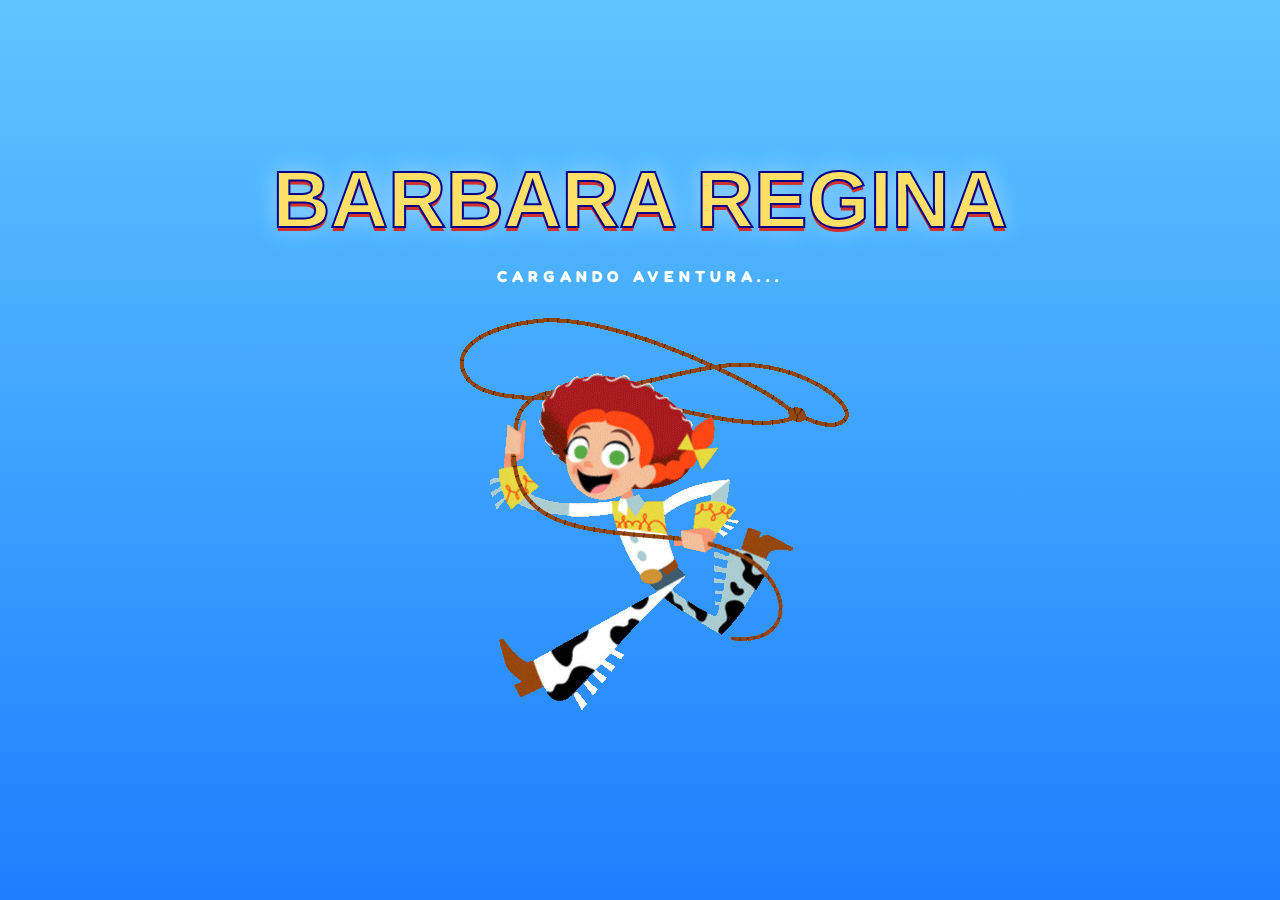
==== commit 44636678: "Agendar en calendario" ====
--- a/cumpleanios/barbara-regina/2/index.html
+++ b/cumpleanios/barbara-regina/2/index.html
@@ -1,66 +1,74 @@
 <!DOCTYPE html>
 <html lang=es>
+
 <head>
-<meta charset=UTF-8 />
-<meta name=viewport content="width=device-width, initial-scale=1.0" />
-<title>Barbara Regina - Invitación del 2do cumpleaños</title>
-<link rel=preconnect href=https://fonts.googleapis.com>
-<link rel=preconnect href=https://fonts.gstatic.com crossorigin>
-<link href="https://fonts.googleapis.com/css2?family=Fredoka:wght@300;400;500;600;700&display=swap" rel=stylesheet>
-<link rel=stylesheet href=./css/style.min.css />
+    <meta charset=UTF-8 />
+    <meta name=viewport content="width=device-width, initial-scale=1.0" />
+    <title>Barbara Regina - Invitación del 2do cumpleaños</title>
+    <link rel=preconnect href=https://fonts.googleapis.com>
+    <link rel=preconnect href=https://fonts.gstatic.com crossorigin>
+    <link href="https://fonts.googleapis.com/css2?family=Fredoka:wght@300;400;500;600;700&display=swap" rel=stylesheet>
+    <link rel=stylesheet href=./css/style.min.css />
 </head>
+
 <body>
-<div class=loader id=loader>
-<div class=loader-logo>BARBARA REGINA</div>
-<div class=loader-text>CARGANDO AVENTURA...</div>
-<img class=img-fluid src=jessie.gif alt=Jessie class=gif-jessie>
-</div>
-<div id=pantalla-intro>
-<div class=texto-intro>Un estudio de animación imaginario presenta...</div>
-<button class=boton-entrar id=btn-entrar>Entrar a la habitación</button>
-</div>
-<div class=scene id=main-scene>
-<div class=sky></div>
-<div class=sunlight></div>
-<div class="balloon b1"></div>
-<div class="balloon b2"></div>
-<div class="balloon b3"></div>
-<div class=blocks-2>
-<div class="block block-2">2</div>
-</div>
-<div class=blocks>
-<div class=block>A</div>
-<div class=block>Ñ</div>
-<div class=block>O</div>
-<div class=block>S</div>
-</div>
-<div class=intro>
-<div class=mini-title>Estás invitado al cumpleaños de</div>
-<div class=main-title>BARBARA<br>REGINA</div>
-<div class=birthday>¡CELEBRA CON NOSOTROS!</div>
-<div class=card>
-<p>🎂 Cumpleaños Infantil</p>
-<p>📅 01 Agosto 2026</p>
-<p>⏰ 13:00 Horas</p>
-<p>🎁 Si no hay regalo no hay comida!</p>
-<a class=map href=https://maps.app.goo.gl/YH9CP4EsP8xYFiTn6 target=_blank>
-📍 1a. Cda. Apango 15-3, Gral Felipe Berriozabal, CDMX
-</a>
-</div>
-<div class=countdown>
-<div class=time-box><span id=days>00</span><small>Días</small></div>
-<div class=time-box><span id=hours>00</span><small>Horas</small></div>
-<div class=time-box><span id=minutes>00</span><small>Min</small></div>
-</div>
-<a href=https://wa.me/5535296643 target=_blank class=whatsapp-btn>CONFIRMAR POR WHATSAPP</a>
-</div>
-<div class=floor></div>
-<div class=confetti id=confetti></div>
-<button class=music-btn id=musicBtn>♫</button>
-</div>
-<audio id=music loop>
-<source src=toy-story-music.mp3 type=audio/mpeg>
-</audio>
-<script src=./js/main.min.js></script>
+    <div class=loader id=loader>
+        <div class=loader-logo>BARBARA REGINA</div>
+        <div class=loader-text>CARGANDO AVENTURA...</div>
+        <img class=img-fluid src=jessie.gif alt=Jessie class=gif-jessie>
+    </div>
+    <div id=pantalla-intro>
+        <div class=texto-intro>Un estudio de animación imaginario presenta...</div>
+        <button class=boton-entrar id=btn-entrar>Entrar a la habitación</button>
+    </div>
+    <div class=scene id=main-scene>
+        <div class=sky></div>
+        <div class=sunlight></div>
+        <div class="balloon b1"></div>
+        <div class="balloon b2"></div>
+        <div class="balloon b3"></div>
+        <div class=blocks-2>
+            <div class="block block-2">2</div>
+        </div>
+        <div class=blocks>
+            <div class=block>A</div>
+            <div class=block>Ñ</div>
+            <div class=block>O</div>
+            <div class=block>S</div>
+        </div>
+        <div class=intro>
+            <div class=mini-title>Estás invitado al cumpleaños de</div>
+            <div class=main-title>BARBARA<br>REGINA</div>
+            <div class=birthday>¡CELEBRA CON NOSOTROS!</div>
+            <div class=card>
+                <p>🎂 Cumpleaños Infantil</p>
+                <p>📅 01 Agosto 2026</p>
+                <p>⏰ 13:00 Horas</p>
+                <p>🎁 Asistencia opcional, regalo obligatorio!</p>
+                <a class=map href=https://maps.app.goo.gl/YH9CP4EsP8xYFiTn6 target=_blank>
+                    📍 1a. Cda. Apango 15-3, Gral Felipe Berriozabal, CDMX
+                </a>
+            </div>
+            <div class=countdown>
+                <div class="time-box"><span id=days>00</span><small>Días</small></div>
+                <div class="time-box"><span id=hours>00</span><small>Horas</small></div>
+                <div class="time-box"><span id=minutes>00</span><small>Min</small></div>
+            </div>
+            <div class="d-flex justify-content-center gap-3">
+                <a href=https://wa.me/5535296643 target=_blank class="whatsapp-btn">✓ CONFIRMAR</a>
+                <a href="birthday.ics" download class="calendar-btn">
+                    📅 AGENDAR
+                </a>
+            </div>
+        </div>
+        <div class=floor></div>
+        <div class=confetti id=confetti></div>
+        <button class=music-btn id=musicBtn>♫</button>
+    </div>
+    <audio id=music loop>
+        <source src=toy-story-music.mp3 type=audio/mpeg>
+    </audio>
+    <script src=./js/main.min.js></script>
 </body>
+
 </html>
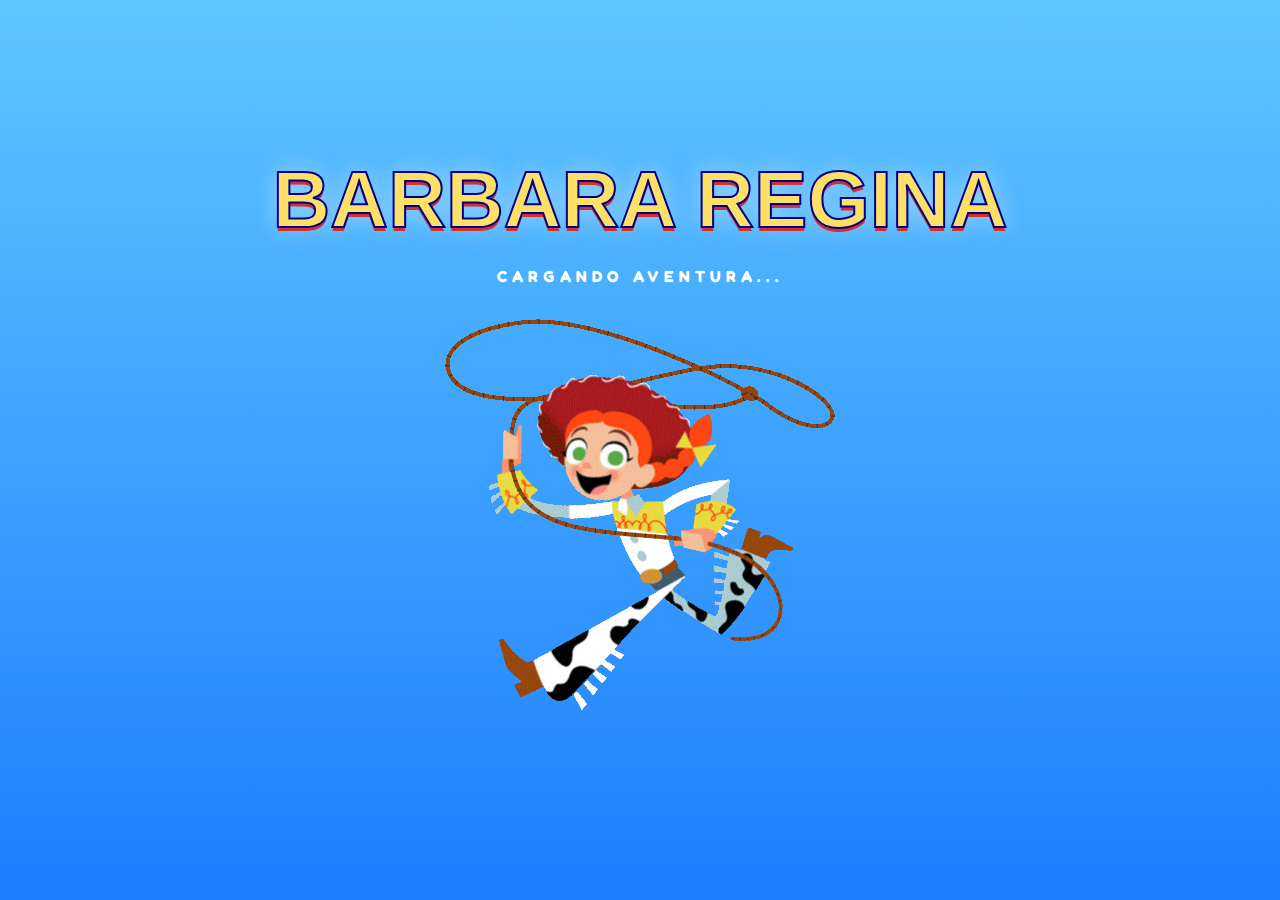
==== commit 35796b5c: "update btn" ====
--- a/cumpleanios/barbara-regina/2/index.html
+++ b/cumpleanios/barbara-regina/2/index.html
@@ -56,7 +56,7 @@
             </div>
             <div class="d-flex justify-content-center gap-3">
                 <a href=https://wa.me/5535296643 target=_blank class="whatsapp-btn">✓ CONFIRMAR</a>
-                <a href="birthday.ics" download class="calendar-btn">
+                <a href="birthday.ics" target="_blank" rel="noopener" class="calendar-btn">
                     📅 AGENDAR
                 </a>
             </div>
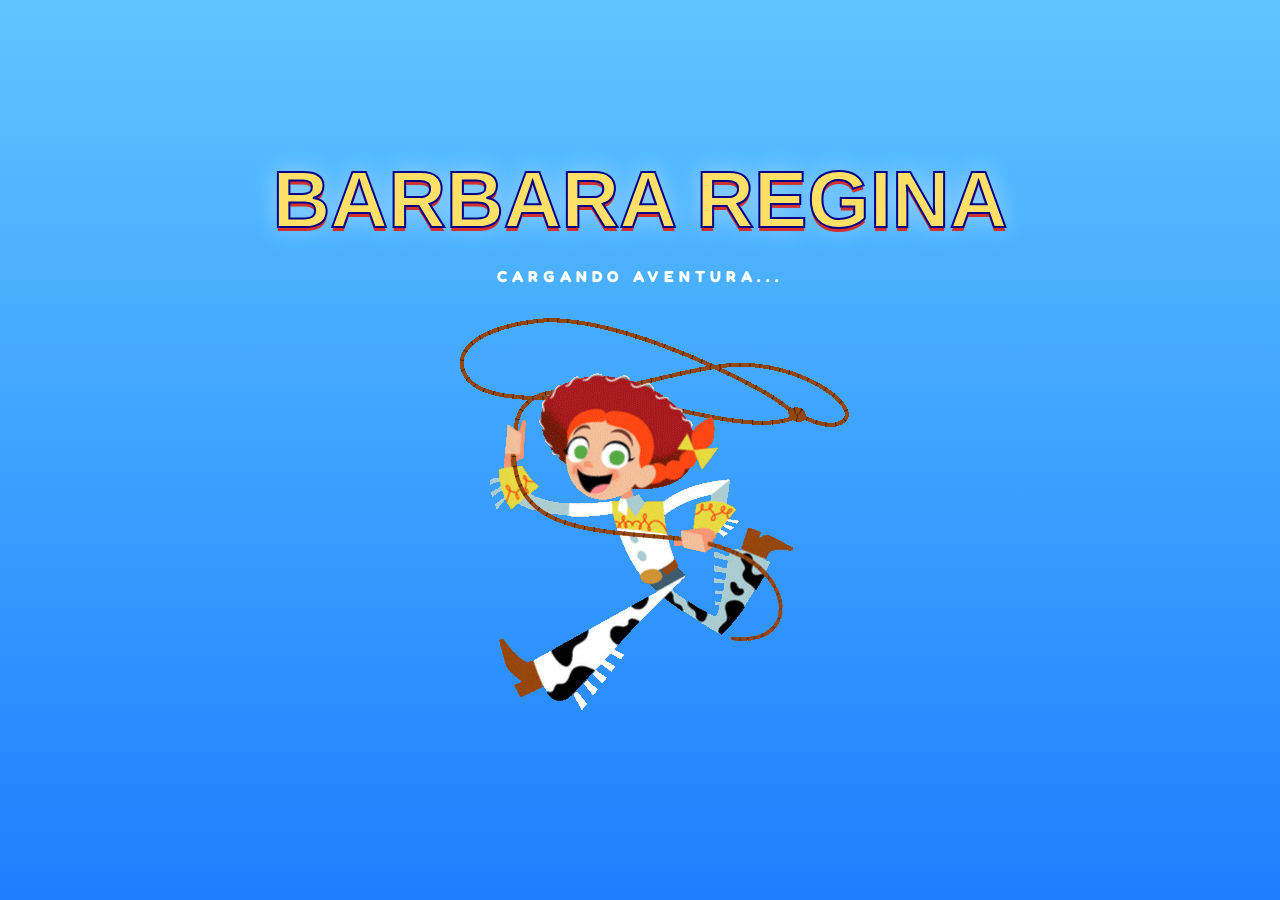
==== commit b353e95a: "ajustes" ====
--- a/cumpleanios/barbara-regina/2/index.html
+++ b/cumpleanios/barbara-regina/2/index.html
@@ -15,10 +15,11 @@
     <div class=loader id=loader>
         <div class=loader-logo>BARBARA REGINA</div>
         <div class=loader-text>CARGANDO AVENTURA...</div>
-        <img class=img-fluid src=jessie.gif alt=Jessie class=gif-jessie>
+        <img class="img-fluid" src=jessie.gif alt=Jessie class=gif-jessie>
     </div>
     <div id=pantalla-intro>
         <div class=texto-intro>Un estudio de animación imaginario presenta...</div>
+        <img class="img-barby" src=barbara-regina.png alt="Cumpleañera">
         <button class=boton-entrar id=btn-entrar>Entrar a la habitación</button>
     </div>
     <div class=scene id=main-scene>
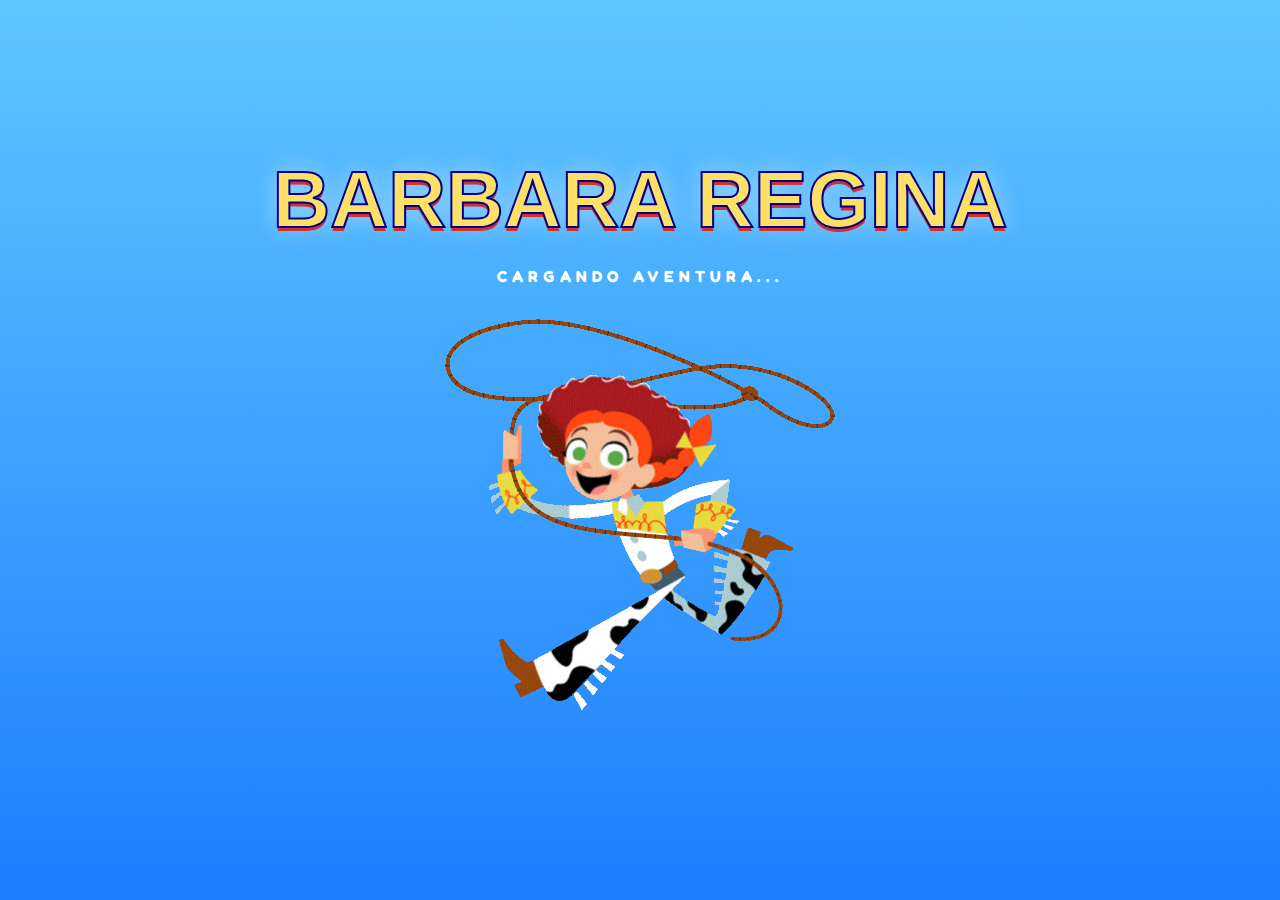
==== commit 30d32685: "update styles" ====
--- a/cumpleanios/barbara-regina/2/index.html
+++ b/cumpleanios/barbara-regina/2/index.html
@@ -18,8 +18,9 @@
         <img class="img-fluid" src=jessie.gif alt=Jessie class=gif-jessie>
     </div>
     <div id=pantalla-intro>
+        <img class="img-barby" src=barbara-regina.png alt="Cumpleañera">
         <div class=texto-intro>Un estudio de animación imaginario presenta...</div>
-        <img class="img-barby" src=barbara-regina.png alt="Cumpleañera">
+        
         <button class=boton-entrar id=btn-entrar>Entrar a la habitación</button>
     </div>
     <div class=scene id=main-scene>
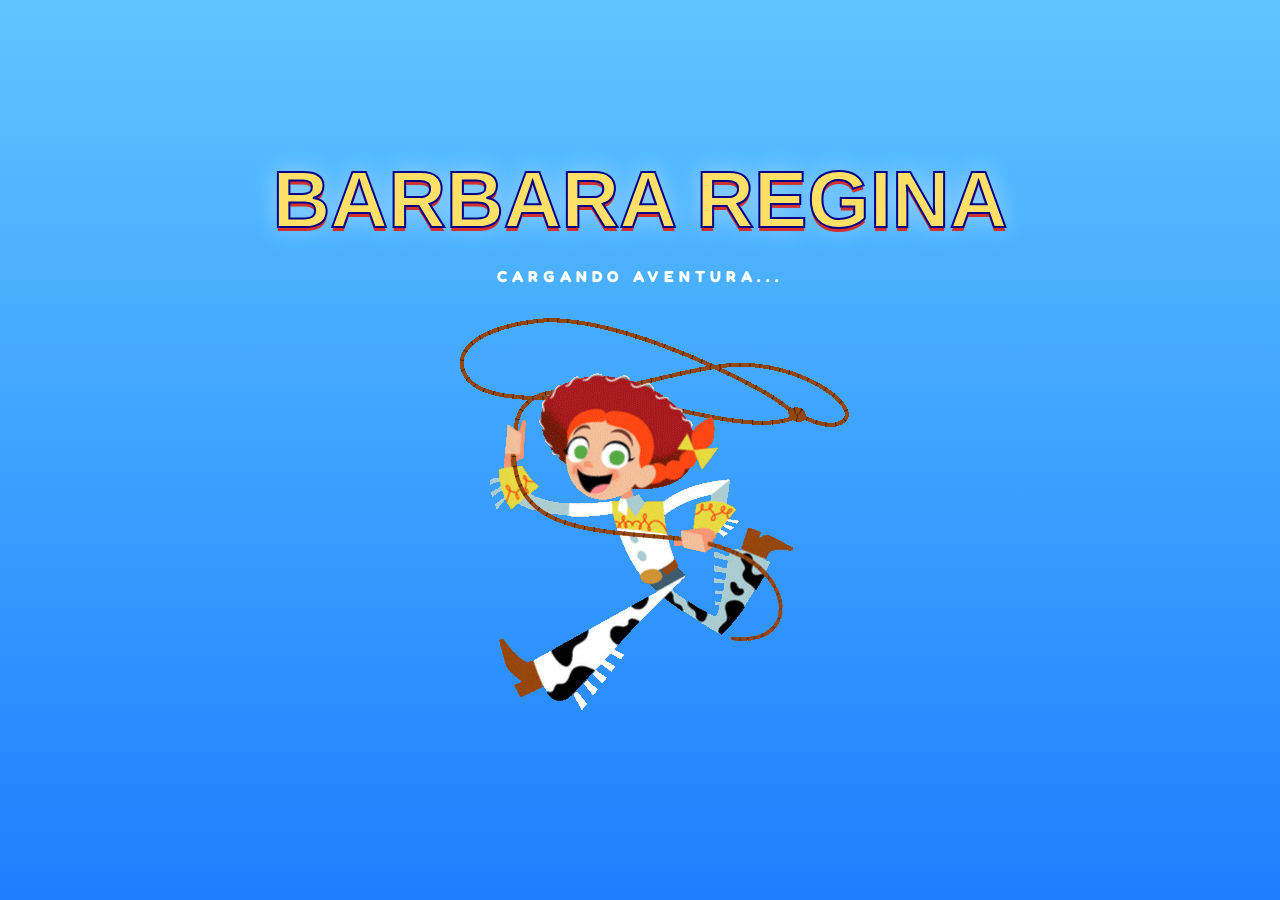
==== commit 8bb8bd95: "text update" ====
--- a/cumpleanios/barbara-regina/2/index.html
+++ b/cumpleanios/barbara-regina/2/index.html
@@ -46,7 +46,7 @@
                 <p>🎂 Cumpleaños Infantil</p>
                 <p>📅 01 Agosto 2026</p>
                 <p>⏰ 13:00 Horas</p>
-                <p>🎁 Asistencia opcional, regalo obligatorio!</p>
+                <p>🎁 Sin regalo no hay comida!</p>
                 <a class=map href=https://maps.app.goo.gl/YH9CP4EsP8xYFiTn6 target=_blank>
                     📍 1a. Cda. Apango 15-3, Gral Felipe Berriozabal, CDMX
                 </a>
